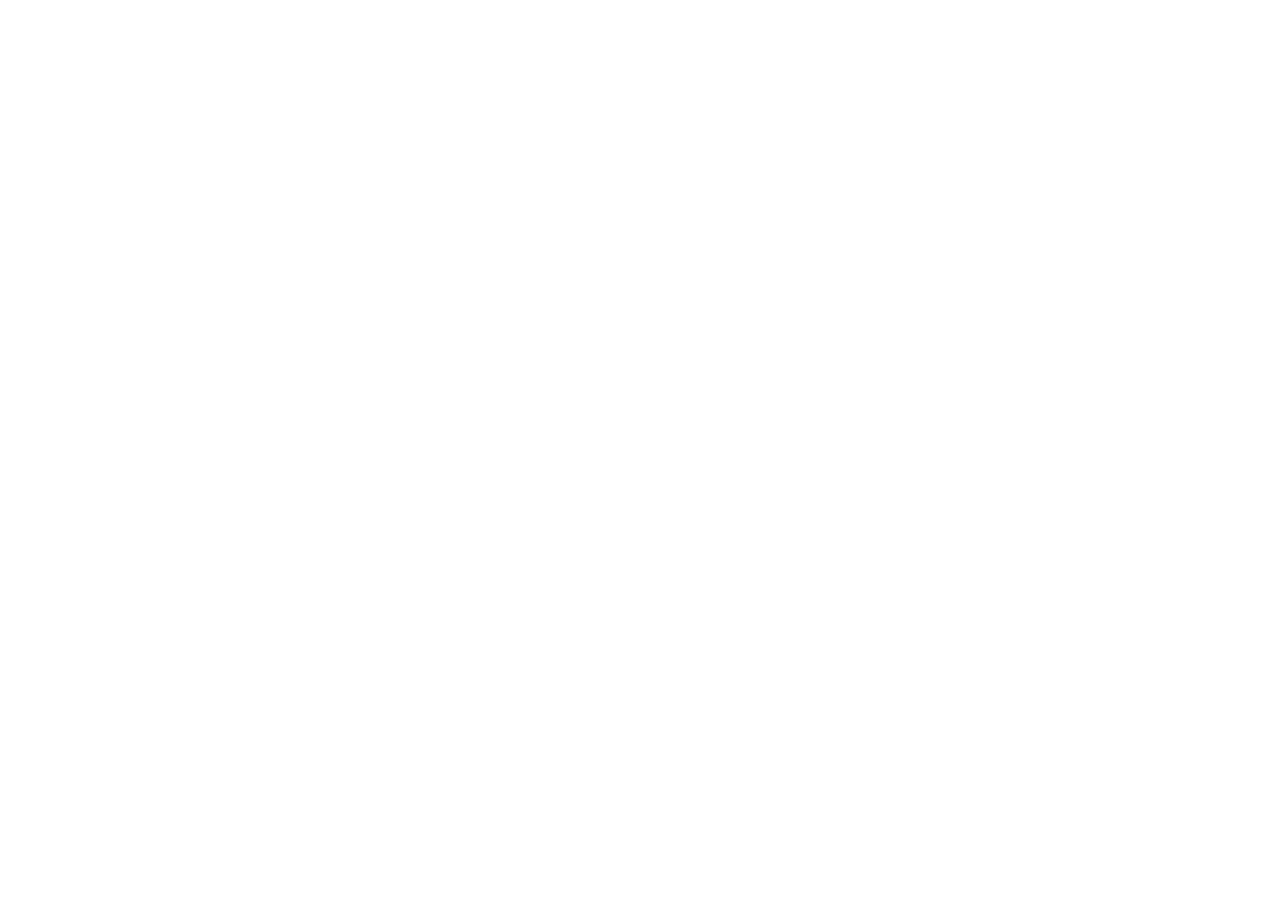
==== example/cljs-app/resources/public/card.html @ 09872727 "update" ====
<!DOCTYPE html>
<html>
<head>
    <meta name="viewport" content="width=device-width,initial-scale=1.0,maximum-scale=1.0,user-scalable=no">

    <link rel='stylesheet' href='/assets/bootstrap/css/bootstrap.min.css'/>

</head>
<body>

<script src="/js/compiled/app.js" type="text/javascript"></script>

</body>

</html>
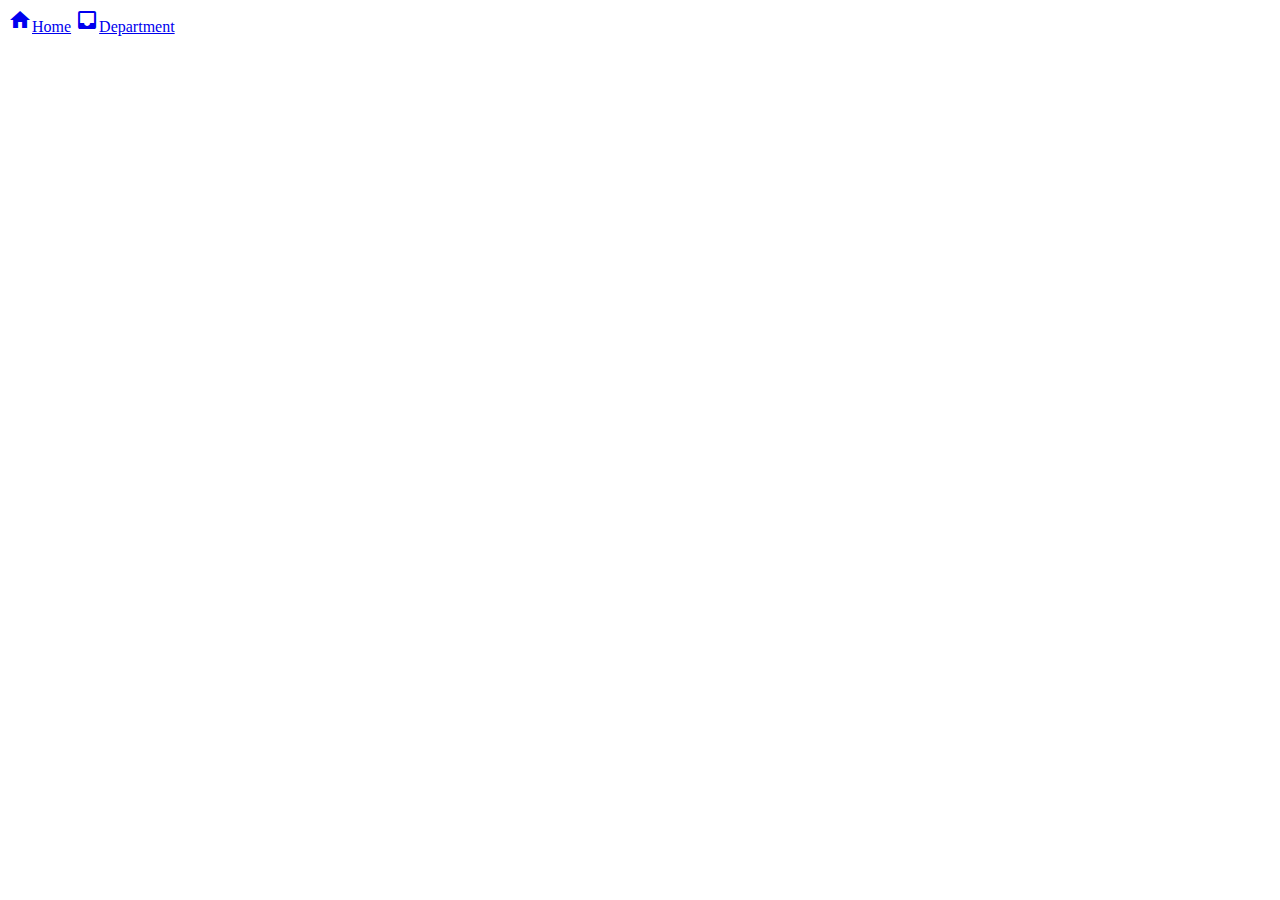
==== commit 238dfb98: "Update" ====
--- a/example/cljs-app/resources/public/card.html
+++ b/example/cljs-app/resources/public/card.html
@@ -1,15 +1,53 @@
 <!DOCTYPE html>
 <html>
 <head>
-    <meta name="viewport" content="width=device-width,initial-scale=1.0,maximum-scale=1.0,user-scalable=no">
 
+    <meta name="viewport" content="width=device-width, initial-scale=1.0">
+    <!--
     <link rel='stylesheet' href='/assets/bootstrap/css/bootstrap.min.css'/>
+    -->
+    <!--
+        <script src="/assets/material-design-lite/material.min.js" type="text/javascript"></script>
+        -->
+    <link rel="stylesheet" href="https://fonts.googleapis.com/icon?family=Material+Icons">
+    <link rel="stylesheet" href="https://code.getmdl.io/1.1.1/material.amber-yellow.min.css">
+    <script defer src="https://code.getmdl.io/1.1.1/material.min.js"></script>
+
+    <link rel='stylesheet' href='/css/app.css'/>
+
+    <link rel='stylesheet' href='/css/json.human.css'/>
 
 </head>
 <body>
 
+
+<div class="mdl-layout mdl-js-layout mdl-layout--fixed-drawer mdl-layout--fixed-header">
+    <header class="mdl-layout__header ">
+    </header>
+
+    <div class="mdl-layout__drawer">
+        <header class="mdl-layout__header ">
+        </header>
+        <nav class="demo-navigation mdl-navigation">
+            <a class="mdl-navigation__link" href="#">
+                <i class="mdl-color-text--amber-grey-400 material-icons"
+                   role="presentation">home</i>Home</a>
+            <a class="mdl-navigation__link" href="#/users/jim">
+                <i class="mdl-color-text--blue-yellow-400 material-icons"
+                   role="presentation">inbox</i>Department</a>
+
+            <div class="mdl-layout-spacer"></div>
+        </nav>
+    </div>
+
+    <main class="mdl-layout__content">
+        <div class="mdl-grid " id="app">
+        </div>
+    </main>
+</div>
+
+
 <script src="/js/compiled/app.js" type="text/javascript"></script>
-
 </body>
 
 </html>
